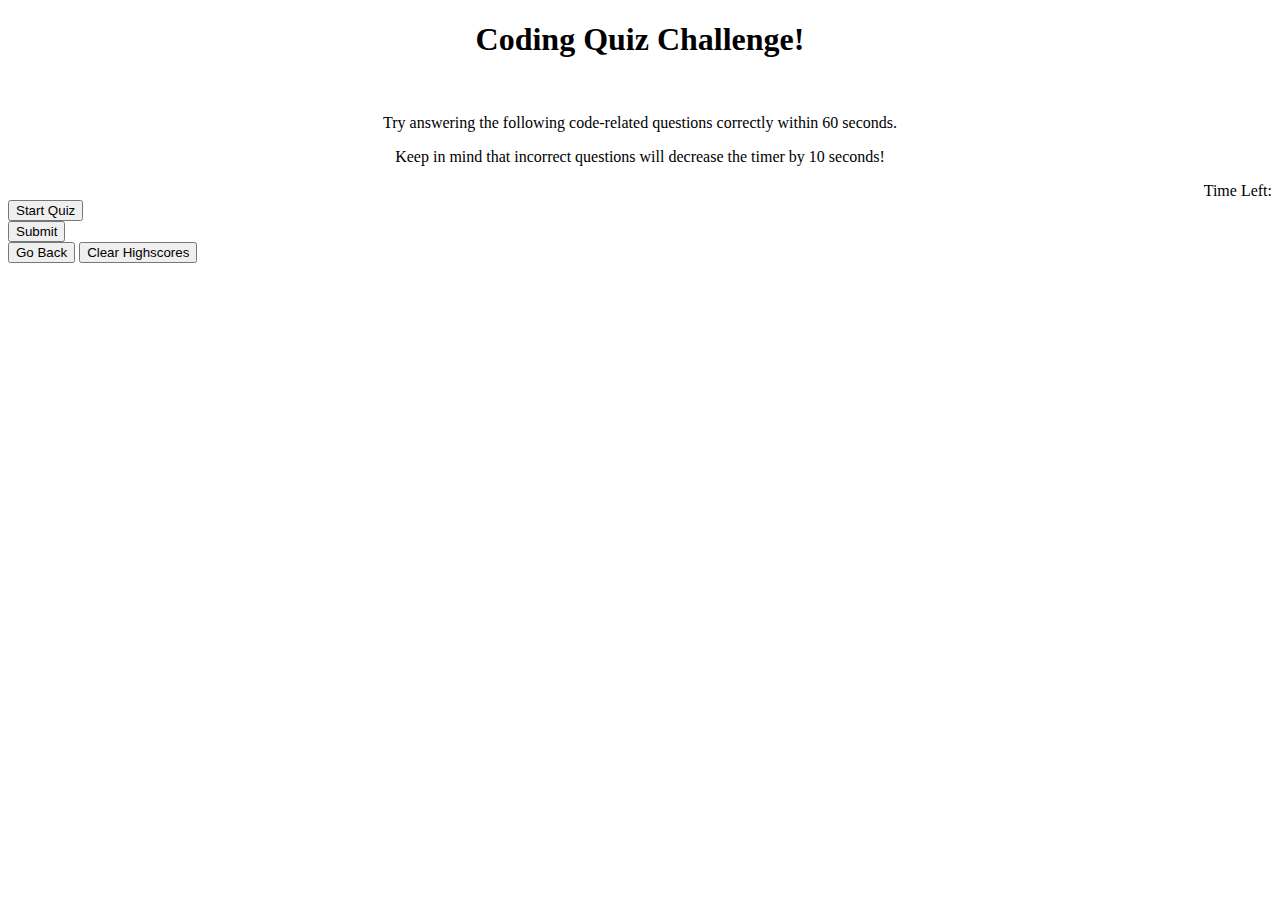
==== index.html @ 7ea5b681 "initial setup of html and css" ====
<!DOCTYPE html>
<html lang="en">
    <head>
        <meta charset="UTF8"/>
        <meta name="viewport" content=="width=device-width, intial-scale=1.0"/>
        <meta http-equiv="X-UA-Compatible" content="ie=edge"/>
        <link rel="stylesheet" href="Develop/style.css"/>
        <title>Code Quiz!</title>
    </head>
    <body>
        <!-- Landing page header -->
        <h1>Coding Quiz Challenge!</h1>
        <br>
        <p>Try answering the following code-related questions correctly within 60 seconds.</p>
        <p>Keep in mind that incorrect questions will decrease the timer by 10 seconds!</p>
        <!-- Timer -->
        <div class="timer">
            <div class="time-left-text">Time Left: </div>
            <div class="time-left-secs"></div>
        </div>
        <!-- Buttons -->
        <div class="buttons">
            <button class="start">Start Quiz</button>
            <br>
            <button class="submit">Submit</button>
            <br>
            <button class="go-back">Go Back</button>
            <button class="clear-highscores">Clear Highscores</button>
        </div>
    </body>
    <link rel="script" href="Develop/script.js"/>
</html>
---- Develop/style.css ----
h1 {
    display: flex;
    flex-wrap: wrap;
    align-items: center;
    justify-content: center;
}

p {
    display: flex;
    flex-wrap: wrap;
    align-items: center;
    justify-content: center;
}

.timer {
    display: flex;
    flex-wrap: wrap;
    align-items: flex-end;
    justify-content: flex-end;
}
.start {
    text-align: center;
}
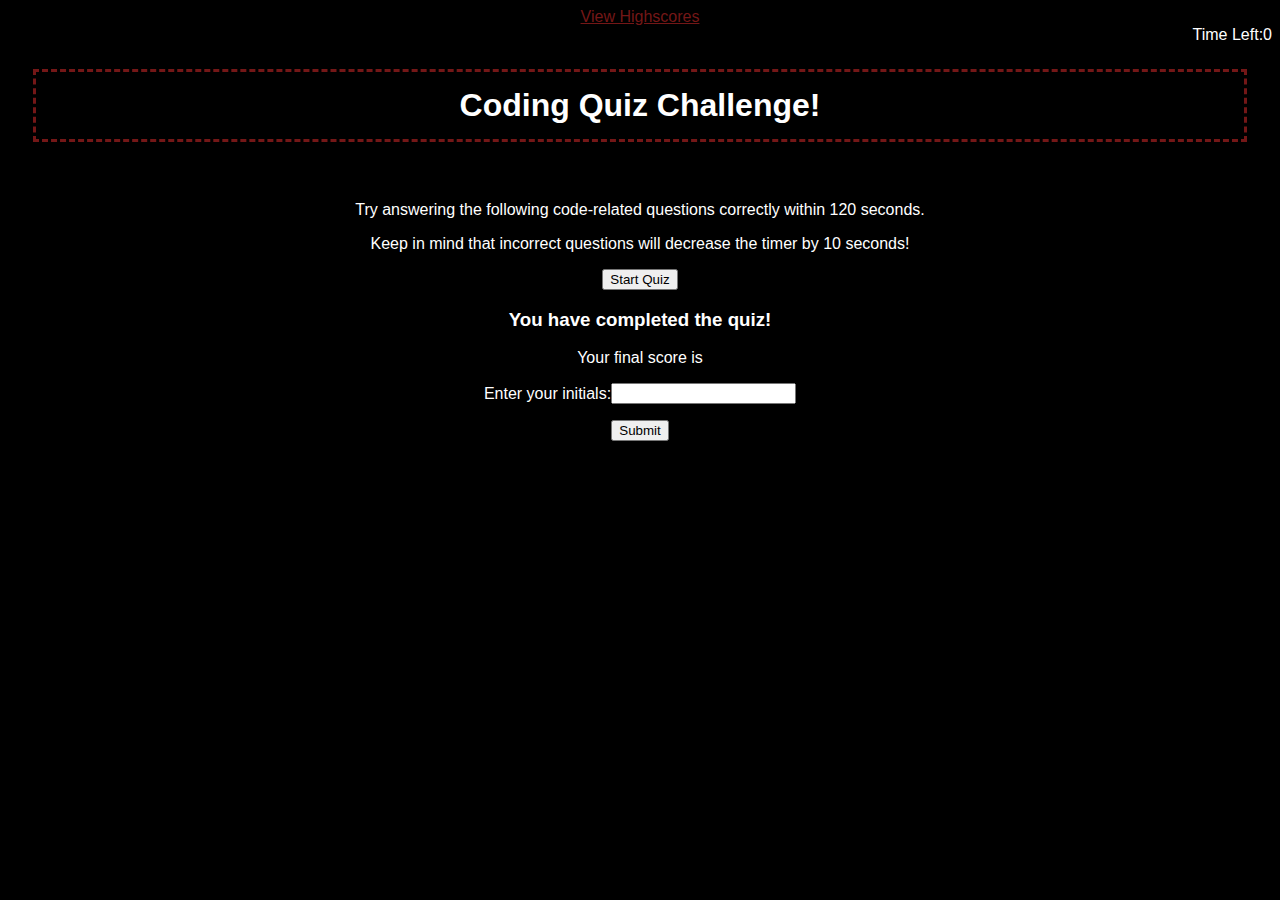
==== commit e599b8a3: "updates to index and creation of questions.js and score.js - wip" ====
--- a/index.html
+++ b/index.html
@@ -2,31 +2,42 @@
 <html lang="en">
     <head>
         <meta charset="UTF8"/>
-        <meta name="viewport" content=="width=device-width, intial-scale=1.0"/>
+        <meta name="viewport" content="width=device-width, initial-scale=1.0"/>
         <meta http-equiv="X-UA-Compatible" content="ie=edge"/>
         <link rel="stylesheet" href="Develop/style.css"/>
         <title>Code Quiz!</title>
     </head>
     <body>
-        <!-- Landing page header -->
-        <h1>Coding Quiz Challenge!</h1>
-        <br>
-        <p>Try answering the following code-related questions correctly within 60 seconds.</p>
-        <p>Keep in mind that incorrect questions will decrease the timer by 10 seconds!</p>
+        <!-- Highscores Link -->
+        <div class="scores"><a href="score.html">View Highscores</a></div>
         <!-- Timer -->
-        <div class="timer">
-            <div class="time-left-text">Time Left: </div>
-            <div class="time-left-secs"></div>
+        <div class="timer">Time Left: <span id="time">0</span></div>
+        <!-- Welcome Screen -->
+        <div class="wrap text">
+            <div id="starting-page" class="start">
+                <h1>Coding Quiz Challenge!</h1>
+                <br>
+                <p>Try answering the following code-related questions correctly within 120 seconds.</p>
+                <p>Keep in mind that incorrect questions will decrease the timer by 10 seconds!</p>
+                <!-- Start Button -->
+                <button id="start">Start Quiz</button>
+            </div>
+            <!-- Questions -->
+            <div id="questions" class="hidden">
+                <h3 id="question"></h3>
+                <div id="choices" class="choices"></div>
+            </div>
+
+            <!-- ending-page -->
+            <div id="ending-page" class="hidden">
+                <h3>You have completed the quiz!</h3>
+                <p>Your final score is <span id="final-score"></span></p>
+                <!-- Submit initials for scoreboard-->
+                <p>Enter your initials: <input type="text" id="initials"/></p>
+                <!-- Submit button -->
+                <button id="submit">Submit</button>
+            </div>
         </div>
-        <!-- Buttons -->
-        <div class="buttons">
-            <button class="start">Start Quiz</button>
-            <br>
-            <button class="submit">Submit</button>
-            <br>
-            <button class="go-back">Go Back</button>
-            <button class="clear-highscores">Clear Highscores</button>
-        </div>
+        <link rel="script" href="Develop/script.js"/>
     </body>
-    <link rel="script" href="Develop/script.js"/>
 </html>--- a/Develop/style.css
+++ b/Develop/style.css
@@ -1,8 +1,29 @@
-h1 {
+:root {
+    --black: black;
+    --white: white;
+    --darkRed: rgb(116,23,23);
+}
+
+body {
+    background-color: var(--black);
+    color: var(--white);
+    font-family: 'Segoe UI', Tahoma, Geneva, Verdana, sans-serif;
+    text-align: center;
+}
+
+a {
+    color: var(--darkRed);
+}
+
+body h1 {
     display: flex;
     flex-wrap: wrap;
     align-items: center;
     justify-content: center;
+    margin: 25px;
+    padding: 15px;
+    border-style: dashed;
+    border-color: var(--darkRed);
 }
 
 p {
@@ -10,6 +31,7 @@
     flex-wrap: wrap;
     align-items: center;
     justify-content: center;
+    color: var(--white);
 }
 
 .timer {
@@ -18,6 +40,7 @@
     align-items: flex-end;
     justify-content: flex-end;
 }
-.start {
-    text-align: center;
+.start-btn {
+    color: var(--white);
+    background-color: var(--darkRed);
 }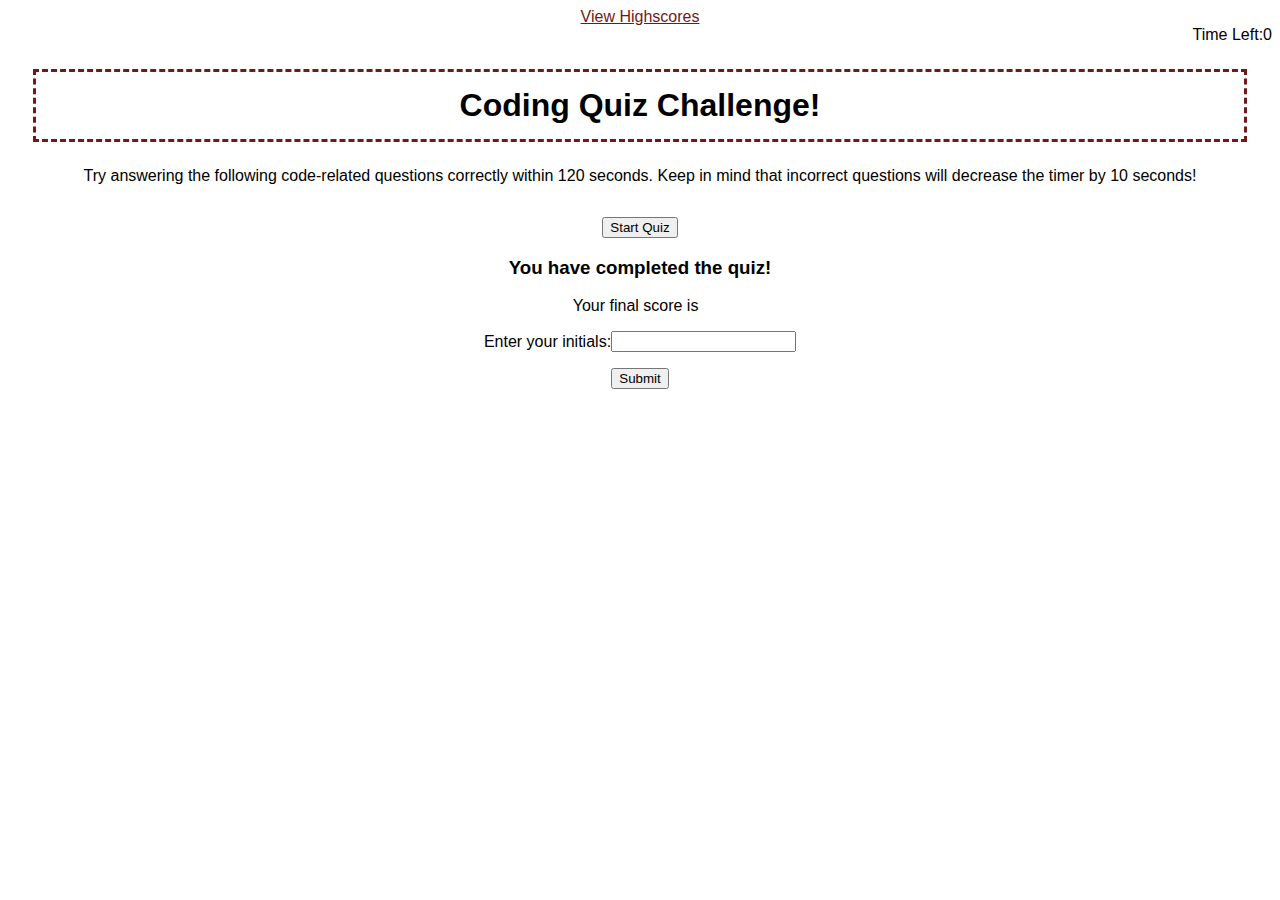
==== commit 06dea0fe: "fixed code issues and added files for css and js" ====
--- a/index.html
+++ b/index.html
@@ -4,40 +4,45 @@
         <meta charset="UTF8"/>
         <meta name="viewport" content="width=device-width, initial-scale=1.0"/>
         <meta http-equiv="X-UA-Compatible" content="ie=edge"/>
-        <link rel="stylesheet" href="Develop/style.css"/>
         <title>Code Quiz!</title>
+
+        <link rel="stylesheet" href="Develop/css/style.css"/>
     </head>
     <body>
         <!-- Highscores Link -->
-        <div class="scores"><a href="score.html">View Highscores</a></div>
+        <div class="scores"><a href="scores.html">View Highscores</a></div>
         <!-- Timer -->
-        <div class="timer">Time Left: <span id="time">0</span></div>
+        <div class="timer">Time Left: <span id="time"> 0</span></div>
         <!-- Welcome Screen -->
-        <div class="wrap text">
+        <div>
             <div id="starting-page" class="start">
                 <h1>Coding Quiz Challenge!</h1>
-                <br>
-                <p>Try answering the following code-related questions correctly within 120 seconds.</p>
-                <p>Keep in mind that incorrect questions will decrease the timer by 10 seconds!</p>
-                <!-- Start Button -->
+                <p>
+                    Try answering the following code-related questions correctly within 120 seconds. Keep in mind that incorrect questions will decrease the timer by 10 seconds!</p>
+                </p>
+                    <!-- Start Button -->
                 <button id="start">Start Quiz</button>
             </div>
             <!-- Questions -->
             <div id="questions" class="hidden">
-                <h3 id="question"></h3>
+                <h3 id="question-title"></h3>
                 <div id="choices" class="choices"></div>
             </div>
 
             <!-- ending-page -->
             <div id="ending-page" class="hidden">
                 <h3>You have completed the quiz!</h3>
-                <p>Your final score is <span id="final-score"></span></p>
+                <p>Your final score is &nbsp<span id="final-score"></span></p>
                 <!-- Submit initials for scoreboard-->
                 <p>Enter your initials: <input type="text" id="initials"/></p>
                 <!-- Submit button -->
                 <button id="submit">Submit</button>
             </div>
+
+            <div id="feedback" class="feedback hidden"></div>
         </div>
-        <link rel="script" href="Develop/script.js"/>
+
+        <script src="Develop/js/questions.js"></script>
+        <script src="Develop/js/script.js"></script>
     </body>
 </html>--- a/Develop/css/style.css
+++ b/Develop/css/style.css
@@ -0,0 +1,46 @@
+:root {
+    --black: black;
+    --white: white;
+    --darkRed: rgb(116,23,23);
+}
+
+body {
+    background-color: var(--white);
+    color: var(--black);
+    font-family: 'Segoe UI', Tahoma, Geneva, Verdana, sans-serif;
+    text-align: center;
+}
+
+a {
+    color: var(--darkRed);
+}
+
+body h1 {
+    display: flex;
+    flex-wrap: wrap;
+    align-items: center;
+    justify-content: center;
+    margin: 25px;
+    padding: 15px;
+    border-style: dashed;
+    border-color: var(--darkRed);
+}
+
+p {
+    display: flex;
+    flex-wrap: wrap;
+    align-items: center;
+    justify-content: center;
+    color: var(--black);
+}
+
+.timer {
+    display: flex;
+    flex-wrap: wrap;
+    align-items: flex-end;
+    justify-content: flex-end;
+}
+.start-btn {
+    color: var(--black);
+    background-color: var(--darkRed);
+}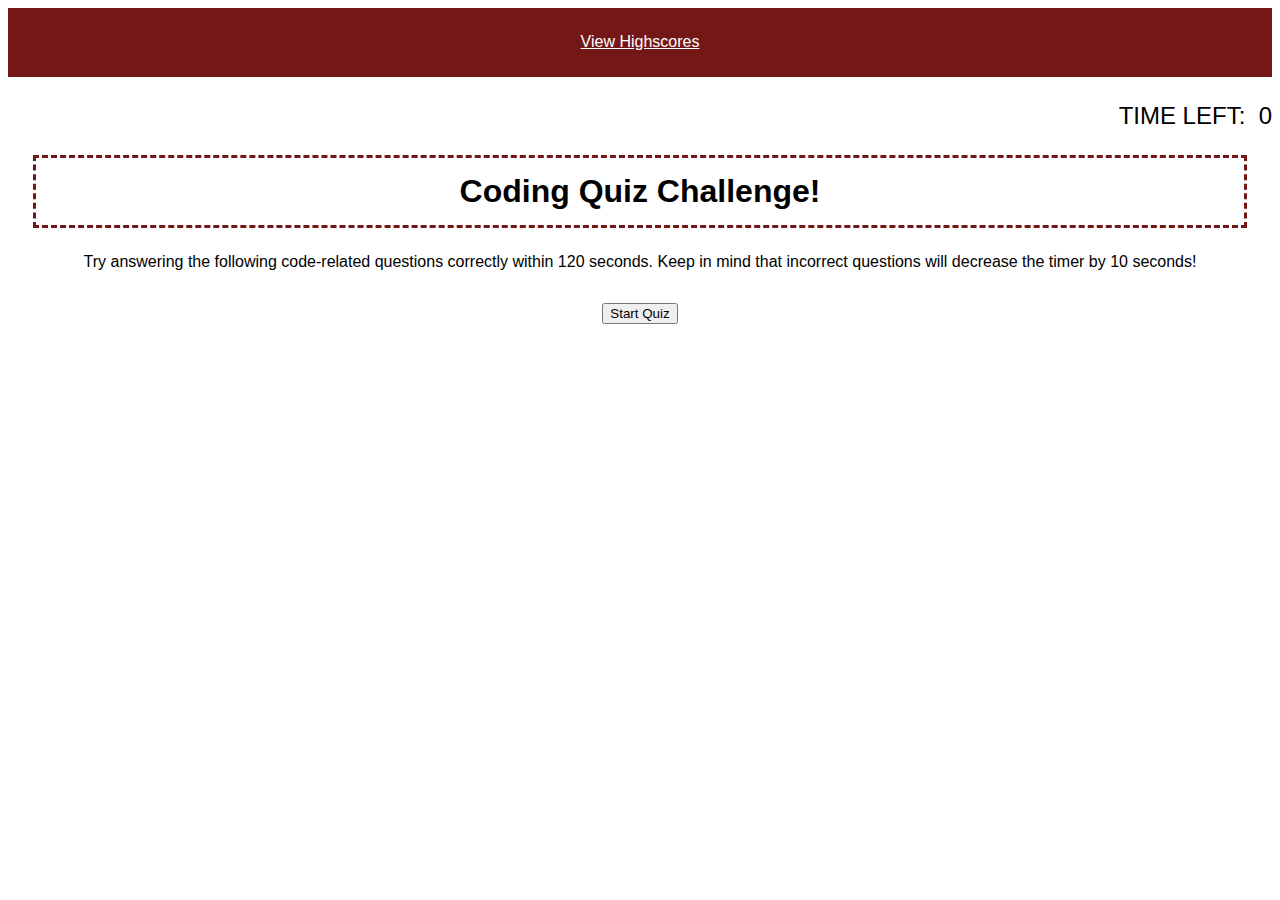
==== commit 4b7bf2e7: "fixed erros in js and added more to css file" ====
--- a/index.html
+++ b/index.html
@@ -12,7 +12,7 @@
         <!-- Highscores Link -->
         <div class="scores"><a href="scores.html">View Highscores</a></div>
         <!-- Timer -->
-        <div class="timer">Time Left: <span id="time"> 0</span></div>
+        <div class="timer">Time Left: &nbsp<span id="time"> 0</span></div>
         <!-- Welcome Screen -->
         <div>
             <div id="starting-page" class="start">
@@ -32,7 +32,7 @@
             <!-- ending-page -->
             <div id="ending-page" class="hidden">
                 <h3>You have completed the quiz!</h3>
-                <p>Your final score is &nbsp<span id="final-score"></span></p>
+                <p>Your final score is &nbsp <span id="final-score"></span></p>
                 <!-- Submit initials for scoreboard-->
                 <p>Enter your initials: <input type="text" id="initials"/></p>
                 <!-- Submit button -->
--- a/Develop/css/style.css
+++ b/Develop/css/style.css
@@ -11,8 +11,27 @@
     text-align: center;
 }
 
-a {
-    color: var(--darkRed);
+.scores {
+    margin: auto;
+    width: auto;
+    padding: 2%;
+    background-color: var(--darkRed);
+}
+
+.scores a {
+    color: var(--white);
+}
+
+.timer {
+    display: flex;
+    flex-wrap: wrap;
+    align-items: flex-end;
+    justify-content: flex-end;
+    margin: auto;
+    width: auto;
+    text-transform: uppercase;
+    padding-top: 2%;
+    font-size: x-large;
 }
 
 body h1 {
@@ -34,13 +53,17 @@
     color: var(--black);
 }
 
-.timer {
-    display: flex;
-    flex-wrap: wrap;
-    align-items: flex-end;
-    justify-content: flex-end;
-}
 .start-btn {
     color: var(--black);
     background-color: var(--darkRed);
-}+}
+
+.choices {
+list-style: none;
+display: flex;
+justify-content: center;
+}
+
+.hidden {
+    display: none;
+}
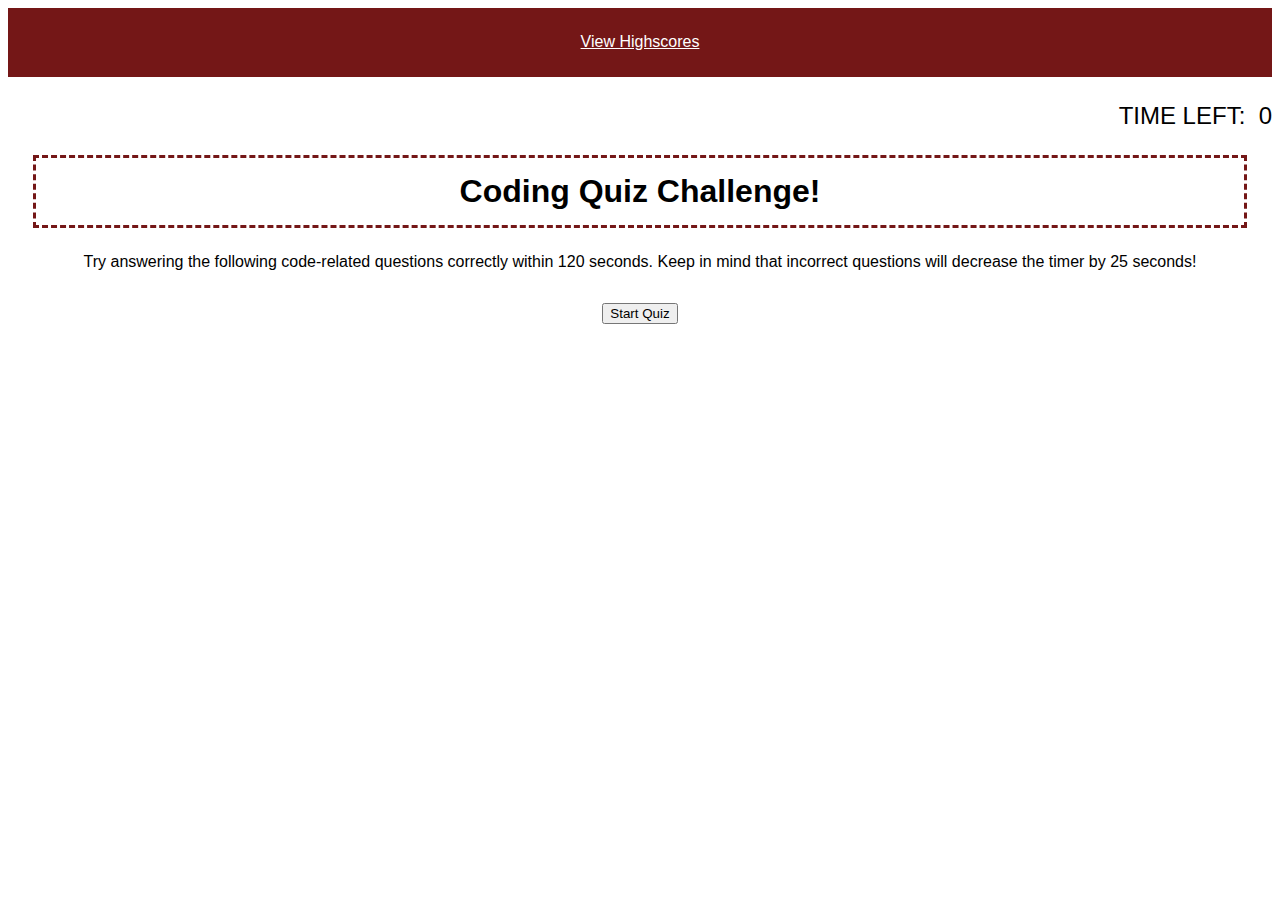
==== commit 7aff0c12: "README.md wip" ====
--- a/index.html
+++ b/index.html
@@ -18,7 +18,7 @@
             <div id="starting-page" class="start">
                 <h1>Coding Quiz Challenge!</h1>
                 <p>
-                    Try answering the following code-related questions correctly within 120 seconds. Keep in mind that incorrect questions will decrease the timer by 10 seconds!</p>
+                    Try answering the following code-related questions correctly within 120 seconds. Keep in mind that incorrect questions will decrease the timer by 25 seconds!</p>
                 </p>
                     <!-- Start Button -->
                 <button id="start">Start Quiz</button>
--- a/Develop/css/style.css
+++ b/Develop/css/style.css
@@ -60,10 +60,24 @@
 
 .choices {
 list-style: none;
-display: flex;
+display: block;
 justify-content: center;
 }
 
 .hidden {
     display: none;
 }
+
+.choices button {
+    width: 250px;
+    height: 50px;
+    display: inline-block;
+    padding: 5px;
+    margin: 5px 10px;
+    cursor: pointer;
+    border-radius: 3px;
+    word-wrap: break-word;
+    vertical-align: top;
+    background-color: var(--darkRed);
+    color: var(--white);
+ }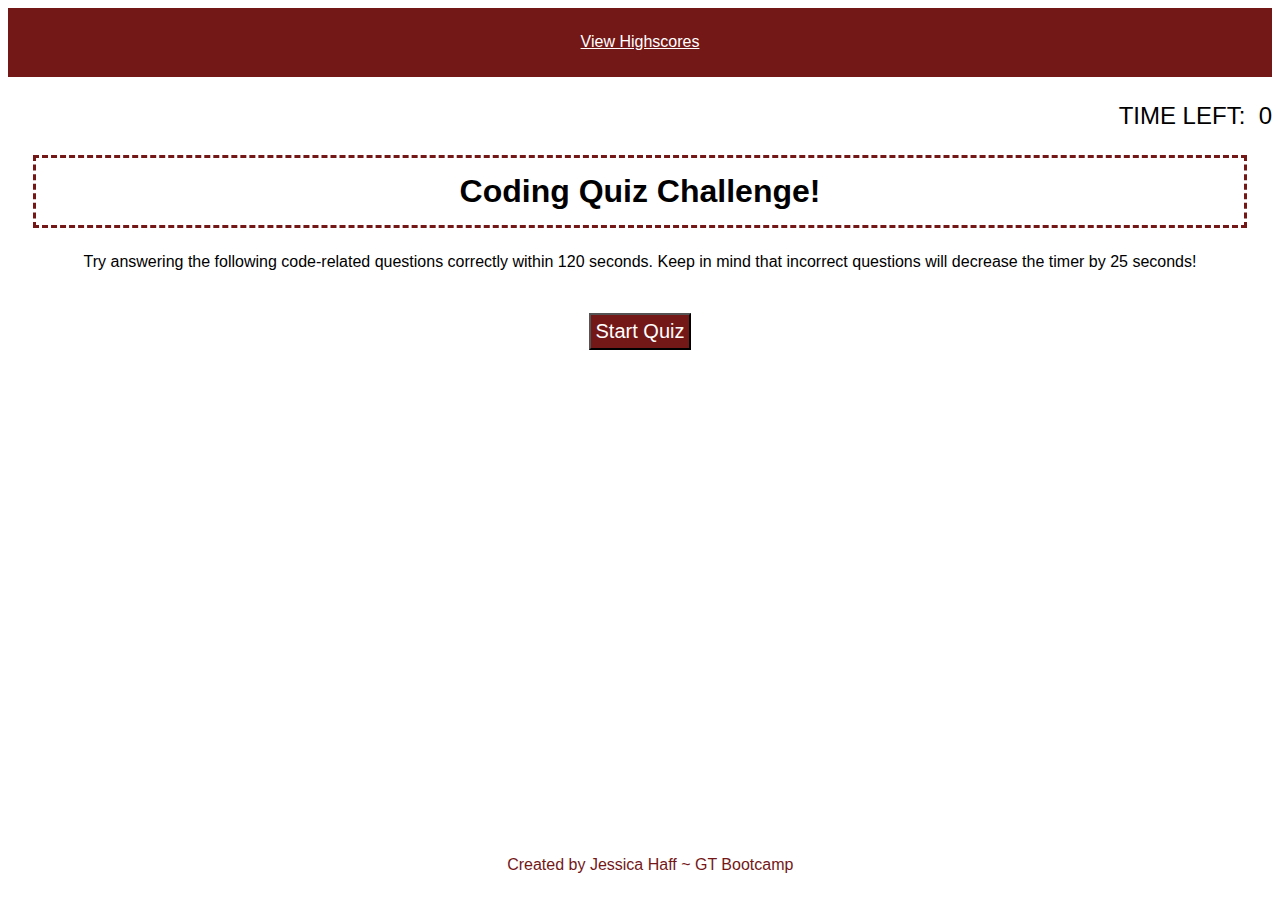
==== commit f85d3fb5: "added footer" ====
--- a/index.html
+++ b/index.html
@@ -45,4 +45,5 @@
         <script src="Develop/js/questions.js"></script>
         <script src="Develop/js/script.js"></script>
     </body>
+    <footer>Created by Jessica Haff ~ GT Bootcamp</footer>
 </html>--- a/Develop/css/style.css
+++ b/Develop/css/style.css
@@ -9,6 +9,11 @@
     color: var(--black);
     font-family: 'Segoe UI', Tahoma, Geneva, Verdana, sans-serif;
     text-align: center;
+}
+
+ol {
+    list-style: none;
+    font-size: 20px;
 }
 
 .scores {
@@ -34,7 +39,7 @@
     font-size: x-large;
 }
 
-body h1 {
+h1 {
     display: flex;
     flex-wrap: wrap;
     align-items: center;
@@ -53,9 +58,12 @@
     color: var(--black);
 }
 
-.start-btn {
-    color: var(--black);
+#start {
+    color: var(--white);
     background-color: var(--darkRed);
+    margin: 10px;
+    padding: 5px;
+    font-size: 20px;
 }
 
 .choices {
@@ -80,4 +88,35 @@
     vertical-align: top;
     background-color: var(--darkRed);
     color: var(--white);
- }+ }
+
+ #submit {
+    color: var(--white);
+    background-color: var(--darkRed);
+    margin: 10px;
+    padding: 5px;
+    font-size: 20px;
+}
+
+#back {
+    color: var(--white);
+    background-color: var(--darkRed);
+    margin: auto;
+    padding: 5px;
+    font-size: 16px;
+}
+#clear {
+    color: var(--white);
+    background-color: var(--darkRed);
+    margin: auto;
+    padding: 5px;
+    font-size: 16px;
+}
+
+footer {
+    position: absolute;
+    bottom: 0;
+    padding-left: 39%;
+    padding-bottom: 2%;
+    color: var(--darkRed);
+}
